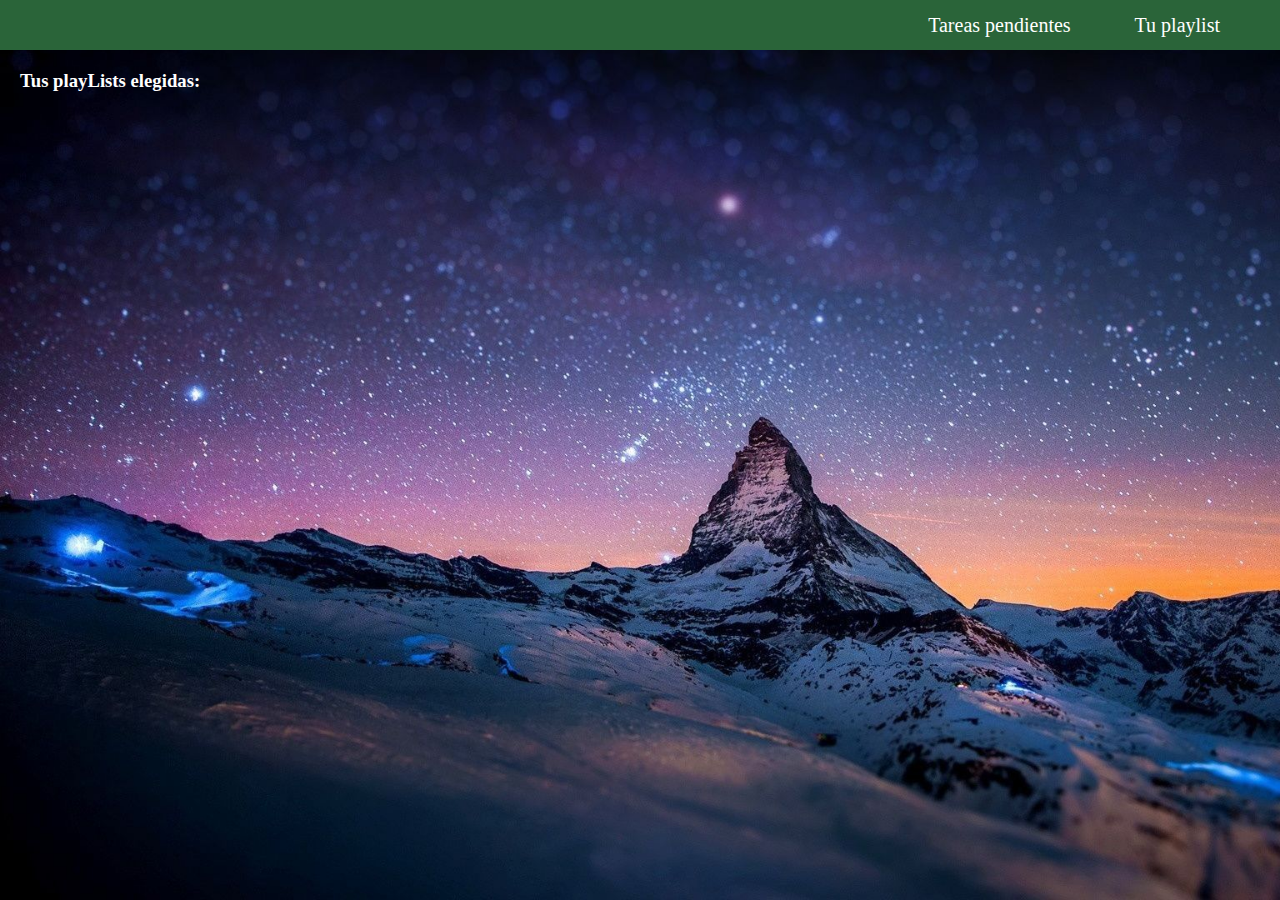
==== paginas/playlist.html @ 96893b48 "se agrega el proyecto" ====
<!DOCTYPE html>
<html lang="en">
<head>
    <meta charset="UTF-8">
    <meta name="viewport" content="width=device-width, initial-scale=1.0">
    <title>Simulador de tareas</title>
     <!-- importo mi css -->
   <link rel="stylesheet" href="../css/estilos.css">


     <!-- importo bootstrap -->
     <link href="https://cdn.jsdelivr.net/npm/bootstrap@5.3.0-alpha3/dist/css/bootstrap.min.css" rel="stylesheet" integrity="sha384-KK94CHFLLe+nY2dmCWGMq91rCGa5gtU4mk92HdvYe+M/SXH301p5ILy+dN9+nJOZ" crossorigin="anonymous">
     <script src="https://cdn.jsdelivr.net/npm/bootstrap@5.3.0-alpha3/dist/js/bootstrap.bundle.min.js" integrity="sha384-ENjdO4Dr2bkBIFxQpeoTz1HIcje39Wm4jDKdf19U8gI4ddQ3GYNS7NTKfAdVQSZe" crossorigin="anonymous"></script>
     <script src="https://cdn.jsdelivr.net/npm/@popperjs/core@2.11.7/dist/umd/popper.min.js" integrity="sha384-zYPOMqeu1DAVkHiLqWBUTcbYfZ8osu1Nd6Z89ify25QV9guujx43ITvfi12/QExE" crossorigin="anonymous"></script>
     <script src="https://cdn.jsdelivr.net/npm/bootstrap@5.3.0-alpha3/dist/js/bootstrap.min.js" integrity="sha384-Y4oOpwW3duJdCWv5ly8SCFYWqFDsfob/3GkgExXKV4idmbt98QcxXYs9UoXAB7BZ" crossorigin="anonymous"></script>
</head>
<body>
<main>
<div id="abc">
<nav>
    <ul>
      <li><a href="../index.html">Tareas pendientes</a></li>
      <li><a href="playlist.html">Tu playlist</a></li>
    </ul>
</nav>
<div class="ms-4 d-none d-lg-block">
    <h3 class="listaTarea"> Tus playLists elegidas:</h3>
</div>
<section class="padre">
<iframe class= "music" src="https://open.spotify.com/embed?uri=spotify:album:00eiw4KOJZ7eC3NBEpmH4C" width="300" height="380" frameborder="0" allowtransparency="true" allow="encrypted-media"></iframe>
<iframe  class= "music" src="https://open.spotify.com/embed?uri=spotify:album:0JeyP8r2hBxYIoxXv11XiX" width="300" height="380" frameborder="0" allowtransparency="true" allow="encrypted-media"></iframe>
<iframe  class= "music" src="https://open.spotify.com/embed?uri=spotify:album:7I0tjwFtxUwBC1vgyeMAax" width="300" height="380" frameborder="0" allowtransparency="true" allow="encrypted-media"></iframe>

</section>
</main>  
<!--IMPORTO JS-->
<script src="./js/index.js"></script>     
</body>
</html>
---- css/estilos.css ----
*{
    margin:0;
    padding:0;
    font-family:verdana;
  }
  #abc{
    width:100%;
    height:100vh;
    background-image: url(../multimedia/fondo.jpg);
    background-size: cover;
  }
  nav{
    width: 100%;
    height: 50px;
    background-color: rgb(42, 100, 57);
    line-height: 50px;
  }
  nav ul{
    float: right;
    margin-right: 30px;
  }
  nav ul li{
    list-style-type: none;
    display: inline-block;
    transition: 0.7s all;
  }
  nav ul li:hover{
    background-color:#088;
  }
  nav ul li a{
    text-decoration: none;
    color: #fff;
    padding: 30px;
  }

  .inframe{
    padding: 20px;
    margin: 20px;
    align-items: center;
  }



	li {
		list-style: none;
		margin-bottom: 5px;
    color: #fff;
    font-size: 20px;
	}

	a.enlace-eliminar {
		margin-left: 10px;
		text-decoration: none;
		font-size: 1rem;
    font-size: 20px;
    color:aqua;

	}

	.tachado {
		text-decoration: line-through;
    color:aqua

	}


  .listaTarea{

    color: #fff;
    margin: 10px;
    padding: 10px
  }

  .lTarea{
    color: #fff;
    margin: 10px;
    
  }

  .botonOk{
    margin: 15px;
    pad: 10px;
    font-size: 20px;
    background-color: #fff;
  }

  .listaTareas li{

  }
  .padre {
    display: flex;
    align-items: center;
    justify-content: center;
  }
  
  .music {
    margin: 20px;
    padding: 20px;
  }
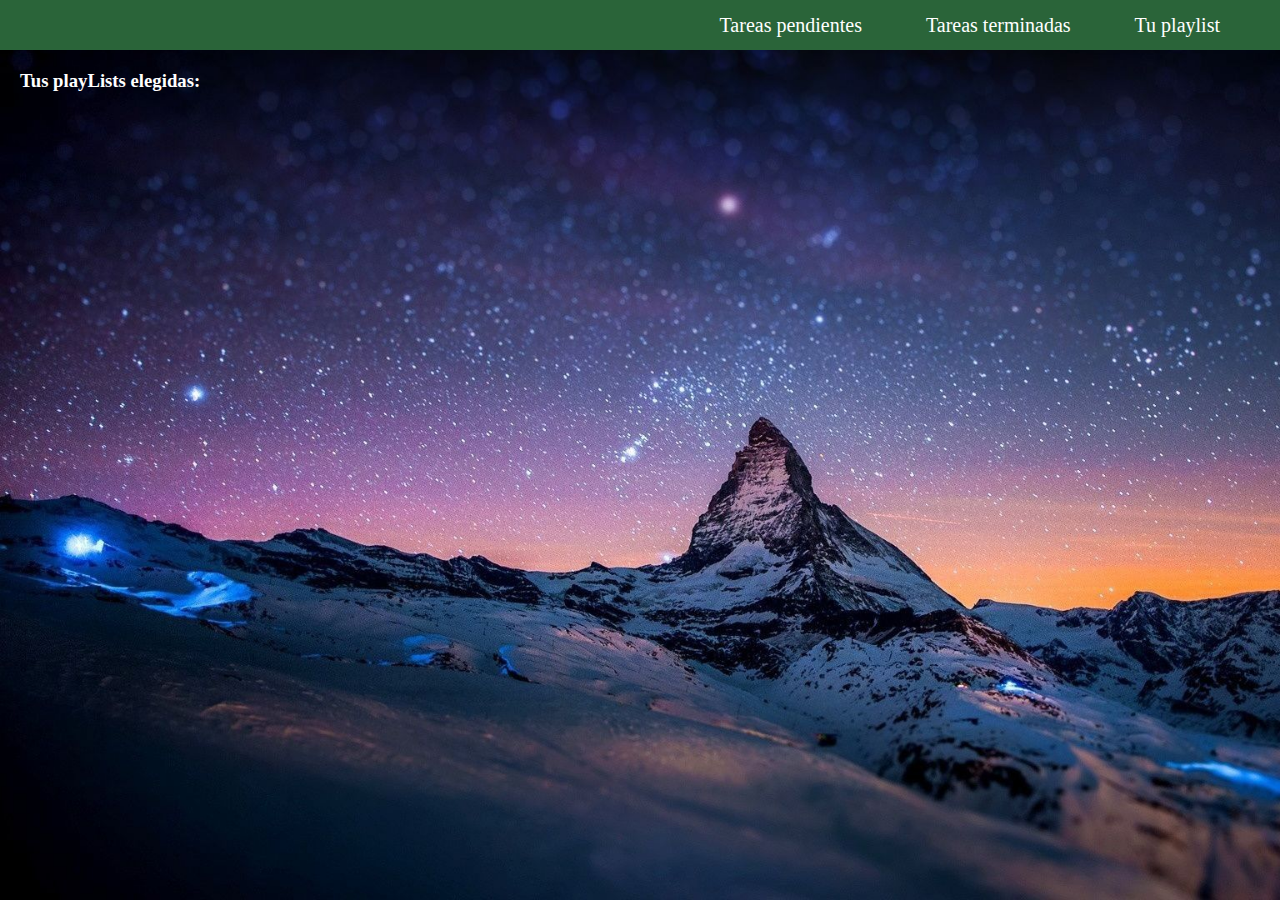
==== commit 73222d97: "Agrego buscador de tareas" ====
--- a/paginas/playlist.html
+++ b/paginas/playlist.html
@@ -20,6 +20,7 @@
 <nav>
     <ul>
       <li><a href="../index.html">Tareas pendientes</a></li>
+      <li><a href="tareas_terminadas.html">Tareas terminadas</a></li>
       <li><a href="playlist.html">Tu playlist</a></li>
     </ul>
 </nav>
@@ -34,6 +35,6 @@
 </section>
 </main>  
 <!--IMPORTO JS-->
-<script src="./js/index.js"></script>     
+<script src="../js/index.js"></script>     
 </body>
 </html>--- a/css/estilos.css
+++ b/css/estilos.css
@@ -84,9 +84,12 @@
     background-color: #fff;
   }
 
-  .listaTareas li{
+  .listaTareas1 li{
+    padding: 10px;
+    margin: 10px;
+    color: aqua;
+  }
 
-  }
   .padre {
     display: flex;
     align-items: center;
@@ -98,4 +101,16 @@
     padding: 20px;
   }
         
+  .contenedorFiltro{
+    display: flex;
+    padding: 50px;
+  }
 
+  #contenedorTareas2{
+    margin-left: 250px;
+  }
+
+  .filtroBuscador{
+    display: block;
+    margin-left: 250px;
+  }